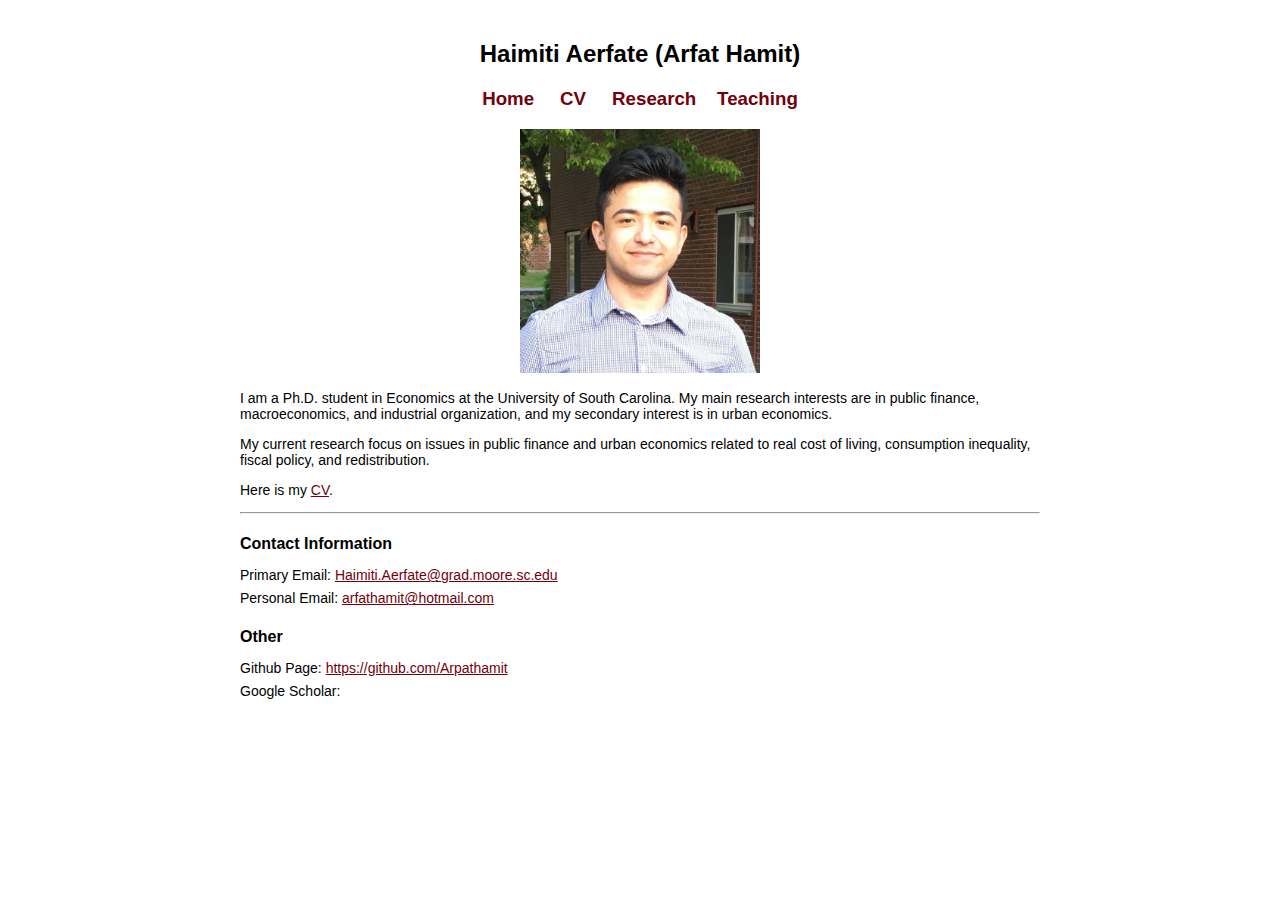
==== index.html @ 5a8eae6b "new" ====
<!DOCTYPE html>
<html lang="en">
    <head>
    <TITLE>Haimiti Aerfate Personal Website</TITLE>
    <link href="main_style.css" rel="stylesheet">
    </head>    

    <body bgcolor=white text=black>
    
    <center><h2> <a href="/" style="text-decoration:none;color:black;">Haimiti Aerfate (Arfat Hamit)</a>  </h2></center>

    <center>
        <h3> <b>
        <a href="/" style="text-decoration:none;" style="text-decoration:none;">Home</a> &nbsp;  
        &nbsp; <a href="cv/cv_aerfate.pdf" style="text-decoration:none;">CV</a> &nbsp; 
        &nbsp; <a href="research/" style="text-decoration:none;">Research</a>&nbsp; 
        &nbsp; <a href="teaching/" style="text-decoration:none;">Teaching</a> </b> </h3>
    </center>
    
    <center>
    <p>
        <img alt="" src="/profile_picture/aerfate_profile_picture_small.jpg " style="width: 30%; height: 30%;" /></center>
            
    <P>
        I am a Ph.D. student in Economics at the University of South Carolina. 
        My main research interests are in public finance, macroeconomics, 
        and industrial organization, and my secondary interest is in urban economics. 
        <!-- urban and spatial economics -->

    <p>
        My current research focus on issues in public finance and urban economics related to 
        real cost of living, consumption inequality, fiscal policy, and redistribution. <!-- imperfect competition, -->
    <p>
        Here is my <a href="cv/cv_aerfate.pdf">CV</a>.

    <hr>

    <H4>Contact Information</H4>
    <p>
    Primary Email: <a href="mailto:Haimiti.Aerfate@grad.moore.sc.edu">Haimiti.Aerfate@grad.moore.sc.edu</a>
    <span class="brsmall"></span> 
    Personal Email: <a href="mailto:arfathamit@hotmail.com">arfathamit@hotmail.com </a>
    
    <H4>Other</H4>
    <p>  
    Github Page: <a href="https://github.com/Arpathamit">https://github.com/Arpathamit</a>
    <span class="brsmall"></span> 
    Google Scholar: 

    <!-- comments here
    <style>
        * {
          box-sizing: border-box;
        }
        
        /* Create two equal columns that floats next to each other */
        .column {
          float: left;
          width: 50%;
          padding: 0px;
        }
        
        /* Clear floats after the columns */
        .row:after {
          content: "";
          display: table;
          clear: both;
        }
        </style>
        </head>
        <body>
        
    <div class="row">
        <div class="column">
        <H4>Contact Information</H4>
        <p>
            Primary Email: <a href="mailto:Haimiti.Aerfate@grad.moore.sc.edu">Haimiti.Aerfate@grad.moore.sc.edu</a>
            <span class="brsmall"></span> 
            Personal Email: <a href="mailto:arfathamit@hotmail.com">arfathamit@hotmail.com </a>
        </p>
        </div>
        <div class="column">
        <H4>Other</H4>
        <p>
            Github Page: <a href="https://github.com/Arpathamit">https://github.com/Arpathamit</a>
            <span class="brsmall"></span> 
            Google Scholar: 
        </p>
        </div>
    </div>
     -->

    <P>
    <br>
    <br>
---- main_style.css ----
body {
    /* alternative: max-width: max-content;*/
    max-width: 800px;
    padding-top: 20px;
    padding-right: 30px;
    padding-bottom: 10px;
    padding-left: 30px;
    margin: auto;
    font-family: Arial, Helvetica, sans-serif;
}

h4 {
    color: black;
    margin-bottom: 0
}

button{
    background: none;
    border: none;
}

p {
font-size: 14px;
}

/* unvisited link */
a:link {
    color: rgb(115, 0, 10);
}

/* visited link */
a:visited {
color: rgb(115, 0, 10);
}

/* mouse over link */
a:hover {
color: red;
}

/* selected link */
a:active {
color: red;
}

/* small break */
.brsmall {
    display: block;
    margin-bottom: 0.5em;
}

/* small break */
.brverysmall {
    display: block;
    margin-bottom: 0.2em;
}
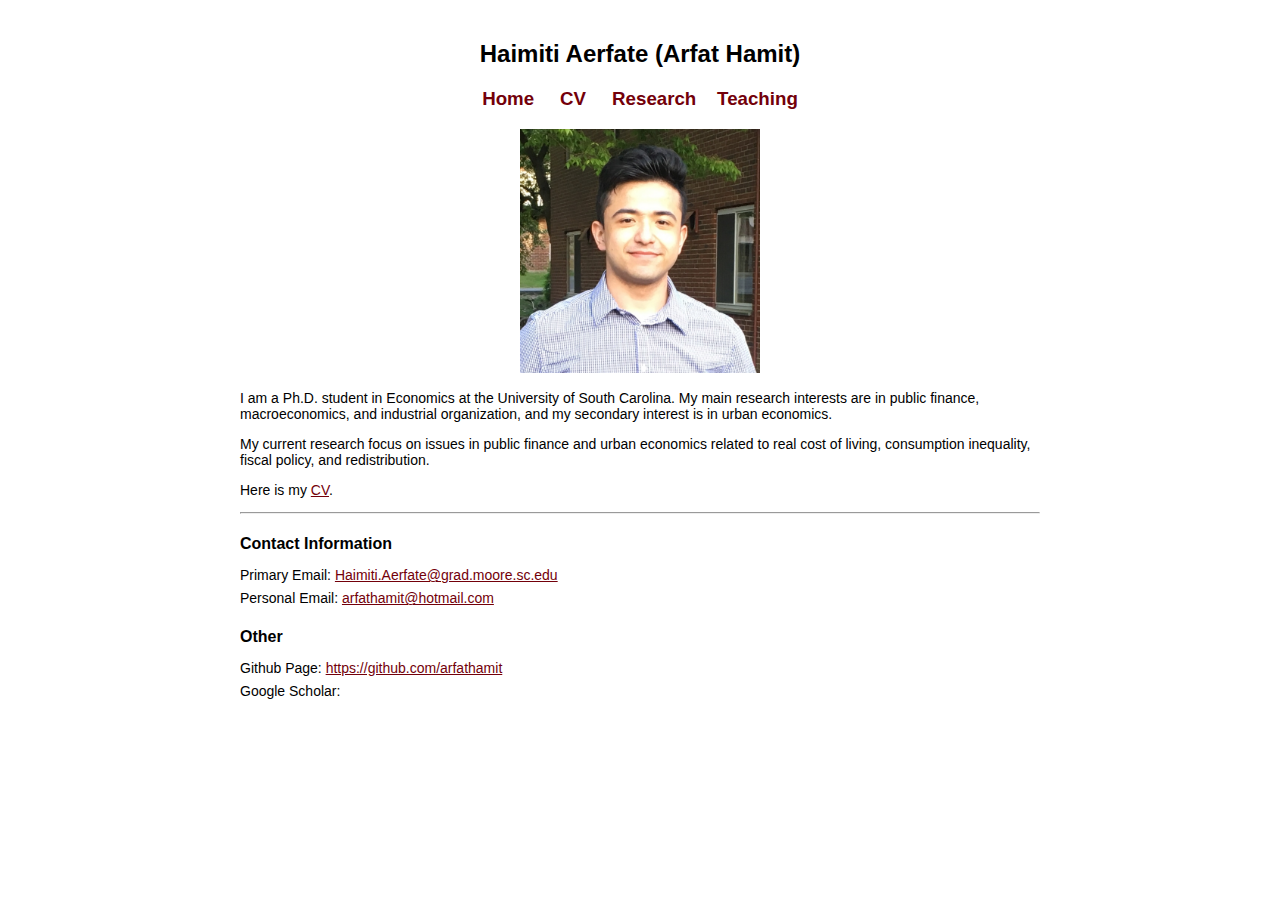
==== commit 30546917: "new" ====
--- a/index.html
+++ b/index.html
@@ -43,7 +43,7 @@
     
     <H4>Other</H4>
     <p>  
-    Github Page: <a href="https://github.com/Arpathamit">https://github.com/Arpathamit</a>
+    Github Page: <a href="https://github.com/arfathamit">https://github.com/arfathamit</a>
     <span class="brsmall"></span> 
     Google Scholar: 
 
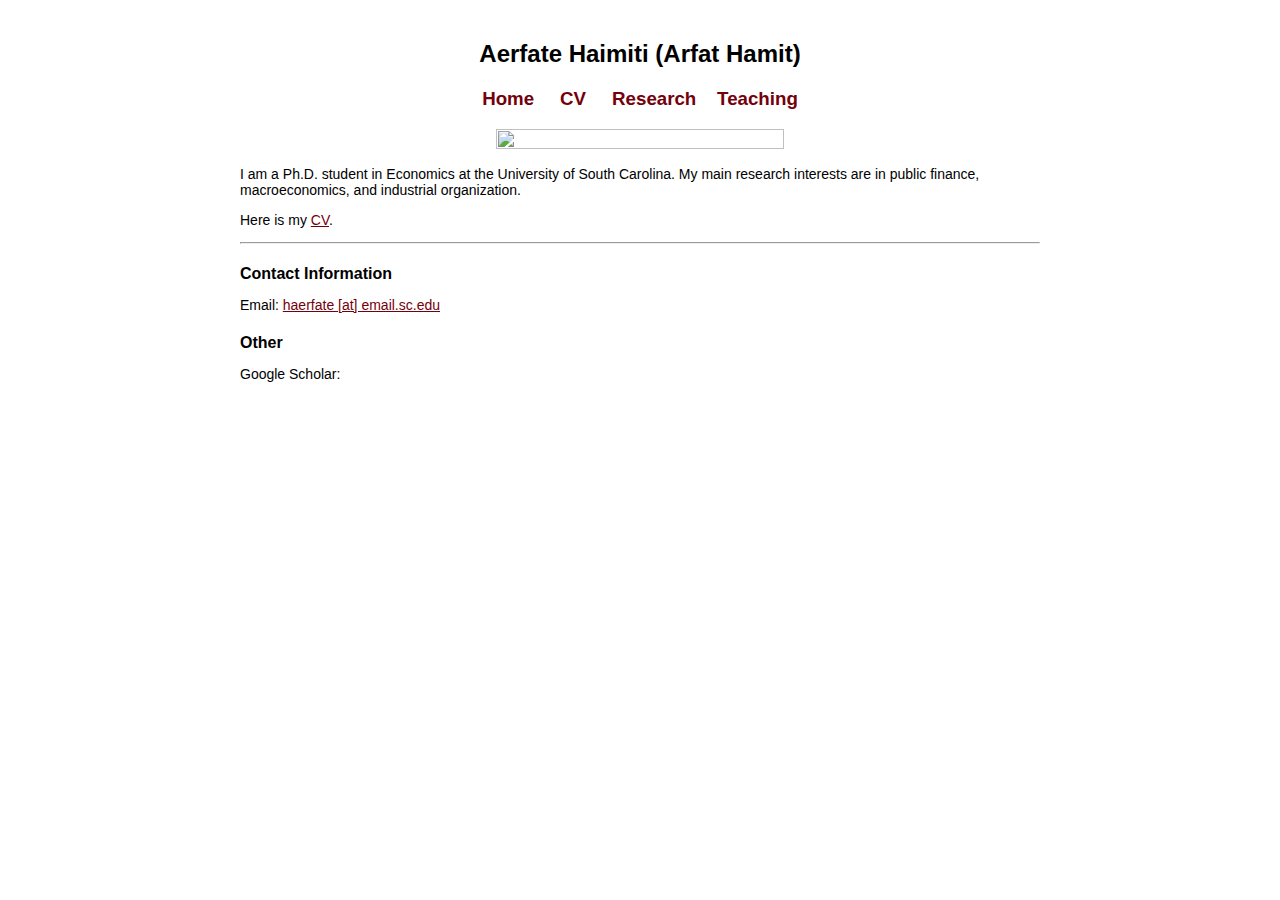
==== commit c5f39ffa: "new" ====
--- a/index.html
+++ b/index.html
@@ -1,13 +1,13 @@
 <!DOCTYPE html>
 <html lang="en">
     <head>
-    <TITLE>Haimiti Aerfate Personal Website</TITLE>
-    <link href="main_style.css" rel="stylesheet">
+        <TITLE>Aerfate Haimiti Personal Website</TITLE>
+        <link href="main_style.css" rel="stylesheet">
     </head>    
 
     <body bgcolor=white text=black>
     
-    <center><h2> <a href="/" style="text-decoration:none;color:black;">Haimiti Aerfate (Arfat Hamit)</a>  </h2></center>
+    <center><h2> <a href="/" style="text-decoration:none;color:black;">Aerfate Haimiti (Arfat Hamit)</a>  </h2></center>
 
     <center>
         <h3> <b>
@@ -19,17 +19,15 @@
     
     <center>
     <p>
-        <img alt="" src="/profile_picture/aerfate_profile_picture_small.jpg " style="width: 30%; height: 30%;" /></center>
+        <img alt="" src="profile_picture/aerfate_profile_picture3_small.JPG" style="width: 60%; height: 30%;" /></center>
             
     <P>
         I am a Ph.D. student in Economics at the University of South Carolina. 
         My main research interests are in public finance, macroeconomics, 
-        and industrial organization, and my secondary interest is in urban economics. 
-        <!-- urban and spatial economics -->
+        and industrial organization.
 
-    <p>
-        My current research focus on issues in public finance and urban economics related to 
-        real cost of living, consumption inequality, fiscal policy, and redistribution. <!-- imperfect competition, -->
+    <p> 
+
     <p>
         Here is my <a href="cv/cv_aerfate.pdf">CV</a>.
 
@@ -37,14 +35,13 @@
 
     <H4>Contact Information</H4>
     <p>
-    Primary Email: <a href="mailto:Haimiti.Aerfate@grad.moore.sc.edu">Haimiti.Aerfate@grad.moore.sc.edu</a>
+    Email: <a href="mailto:haerfate [at] email.sc.edu" >haerfate [at] email.sc.edu</a>
     <span class="brsmall"></span> 
-    Personal Email: <a href="mailto:arfathamit@hotmail.com">arfathamit@hotmail.com </a>
-    
+
     <H4>Other</H4>
     <p>  
-    Github Page: <a href="https://github.com/arfathamit">https://github.com/arfathamit</a>
-    <span class="brsmall"></span> 
+    <!--Github Page: <a href="https://github.com/arfathamit" >https://github.com/arfathamit</a>
+    <span class="brsmall"></span> -->
     Google Scholar: 
 
     <!-- comments here
@@ -74,7 +71,7 @@
         <div class="column">
         <H4>Contact Information</H4>
         <p>
-            Primary Email: <a href="mailto:Haimiti.Aerfate@grad.moore.sc.edu">Haimiti.Aerfate@grad.moore.sc.edu</a>
+            Primary Email: <a href="mailto:haerfate@email.sc.edu">haerfate@email.sc.edu</a>
             <span class="brsmall"></span> 
             Personal Email: <a href="mailto:arfathamit@hotmail.com">arfathamit@hotmail.com </a>
         </p>
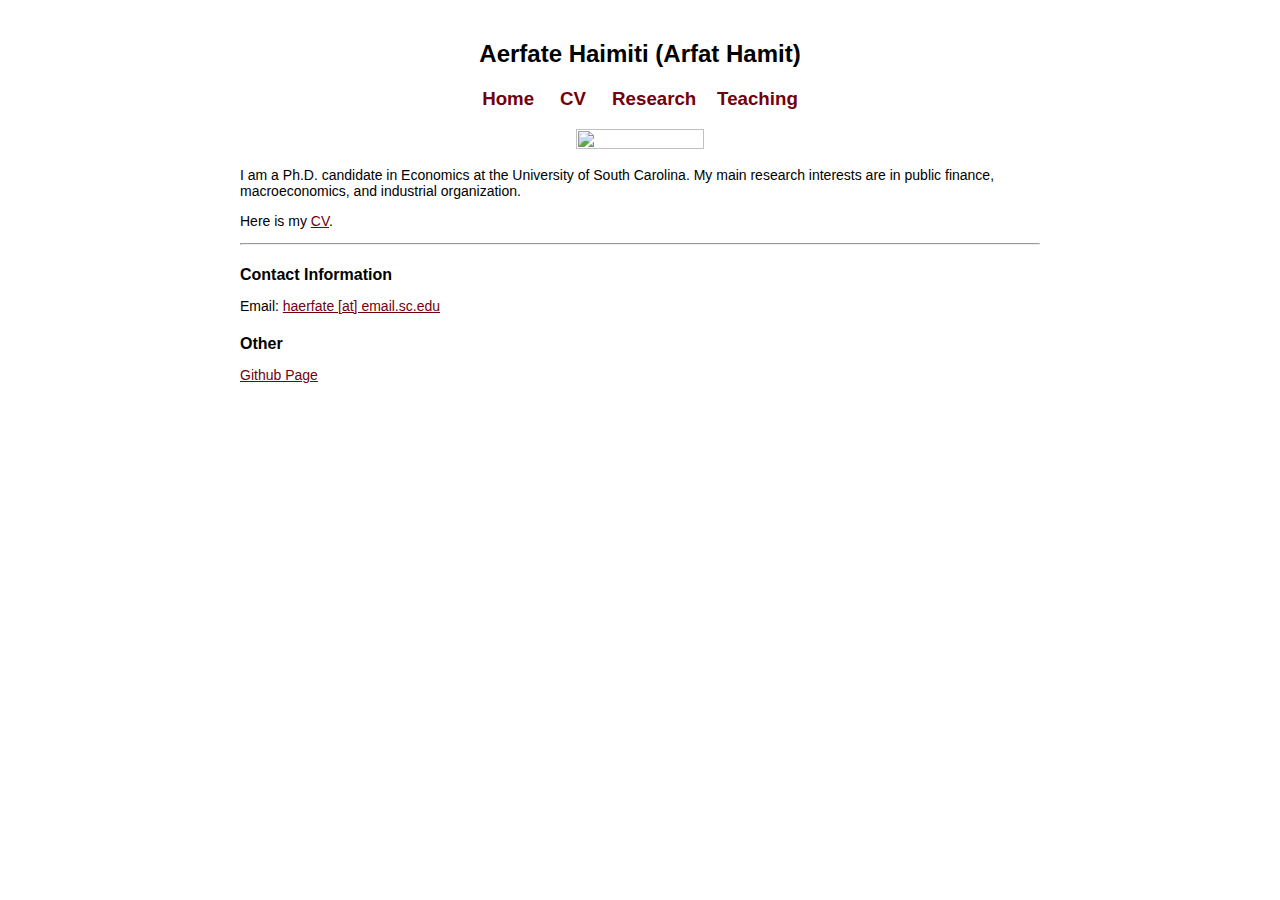
==== commit 869e90ae: "new" ====
--- a/index.html
+++ b/index.html
@@ -4,6 +4,16 @@
         <TITLE>Aerfate Haimiti Personal Website</TITLE>
         <link href="main_style.css" rel="stylesheet">
     </head>    
+
+<!-- Google tag (gtag.js) -->
+<script async src="https://www.googletagmanager.com/gtag/js?id=G-XS4JZ7KC4T"></script>
+<script>
+  window.dataLayer = window.dataLayer || [];
+  function gtag(){dataLayer.push(arguments);}
+  gtag('js', new Date());
+
+  gtag('config', 'G-XS4JZ7KC4T');
+</script>
 
     <body bgcolor=white text=black>
     
@@ -18,13 +28,17 @@
     </center>
     
     <center>
-    <p>
-        <img alt="" src="profile_picture/aerfate_profile_picture3_small.JPG" style="width: 60%; height: 30%;" /></center>
-            
+      <img alt="" src="profile_picture/aerfate_profile1.png" style="width: 40%; height: 30%;" /></center>
+         <!--
+        <img alt="" src="profile_picture/aerfate_profile2.JPG" style="width: 60%; height: 30%;" /></center>
+         -->
+    
+    <span class="brmedium"></span> 
+
     <P>
-        I am a Ph.D. student in Economics at the University of South Carolina. 
+        I am a Ph.D. candidate in Economics at the University of South Carolina. 
         My main research interests are in public finance, macroeconomics, 
-        and industrial organization.
+        and industrial organization. 
 
     <p> 
 
@@ -38,11 +52,12 @@
     Email: <a href="mailto:haerfate [at] email.sc.edu" >haerfate [at] email.sc.edu</a>
     <span class="brsmall"></span> 
 
+    
     <H4>Other</H4>
     <p>  
-    <!--Github Page: <a href="https://github.com/arfathamit" >https://github.com/arfathamit</a>
-    <span class="brsmall"></span> -->
-    Google Scholar: 
+    <a target="_blank" href="https://github.com/Arfathamit" > Github Page </a>
+    </center>
+
 
     <!-- comments here
     <style>
@@ -66,25 +81,7 @@
         </style>
         </head>
         <body>
-        
-    <div class="row">
-        <div class="column">
-        <H4>Contact Information</H4>
-        <p>
-            Primary Email: <a href="mailto:haerfate@email.sc.edu">haerfate@email.sc.edu</a>
-            <span class="brsmall"></span> 
-            Personal Email: <a href="mailto:arfathamit@hotmail.com">arfathamit@hotmail.com </a>
-        </p>
-        </div>
-        <div class="column">
-        <H4>Other</H4>
-        <p>
-            Github Page: <a href="https://github.com/Arpathamit">https://github.com/Arpathamit</a>
-            <span class="brsmall"></span> 
-            Google Scholar: 
-        </p>
-        </div>
-    </div>
+
      -->
 
     <P>
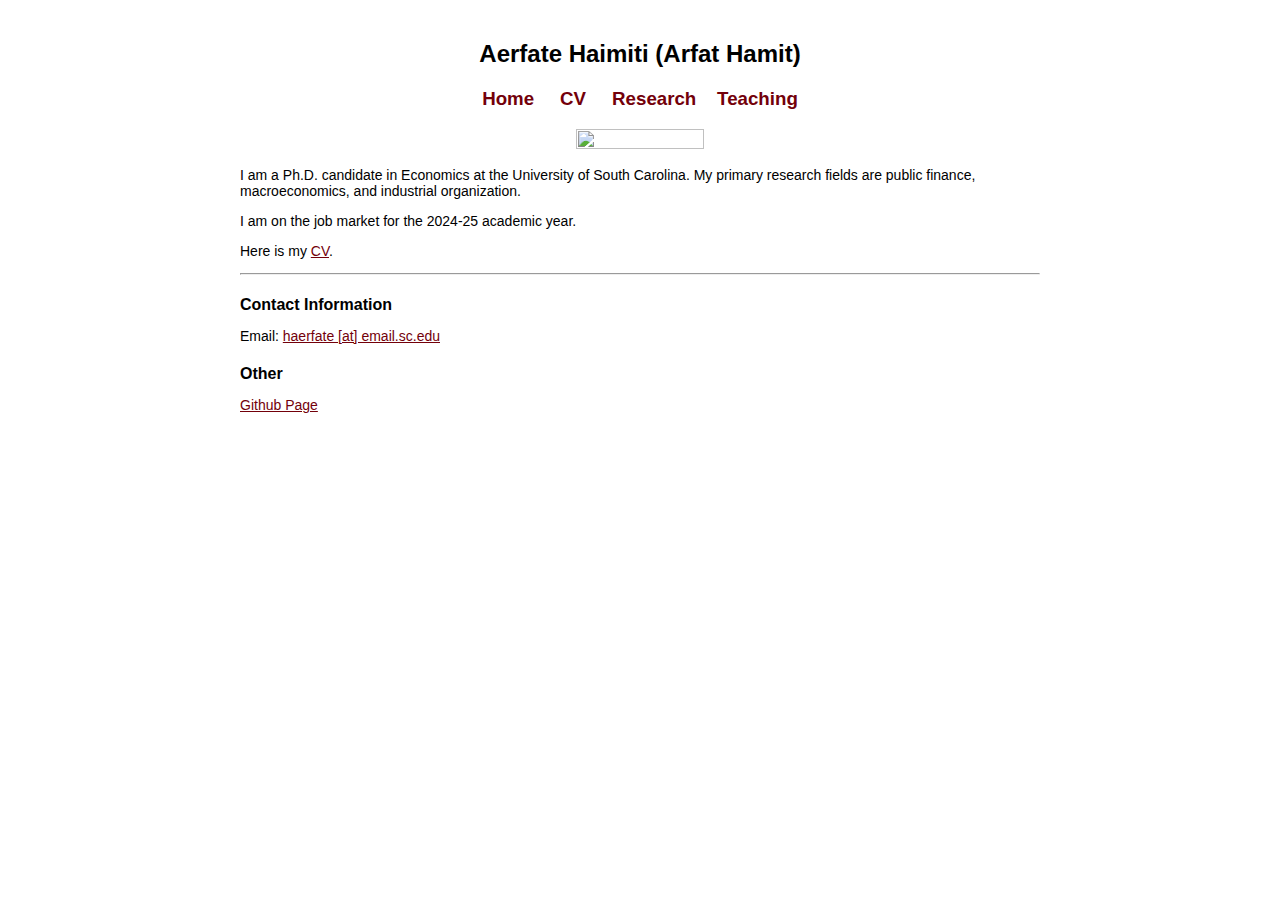
==== commit cc2511df: "new" ====
--- a/index.html
+++ b/index.html
@@ -37,10 +37,10 @@
 
     <P>
         I am a Ph.D. candidate in Economics at the University of South Carolina. 
-        My main research interests are in public finance, macroeconomics, 
-        and industrial organization. 
+        My primary research fields are public finance, macroeconomics, and industrial organization. 
 
     <p> 
+      I am on the job market for the 2024-25 academic year.
 
     <p>
         Here is my <a href="cv/cv_aerfate.pdf">CV</a>.
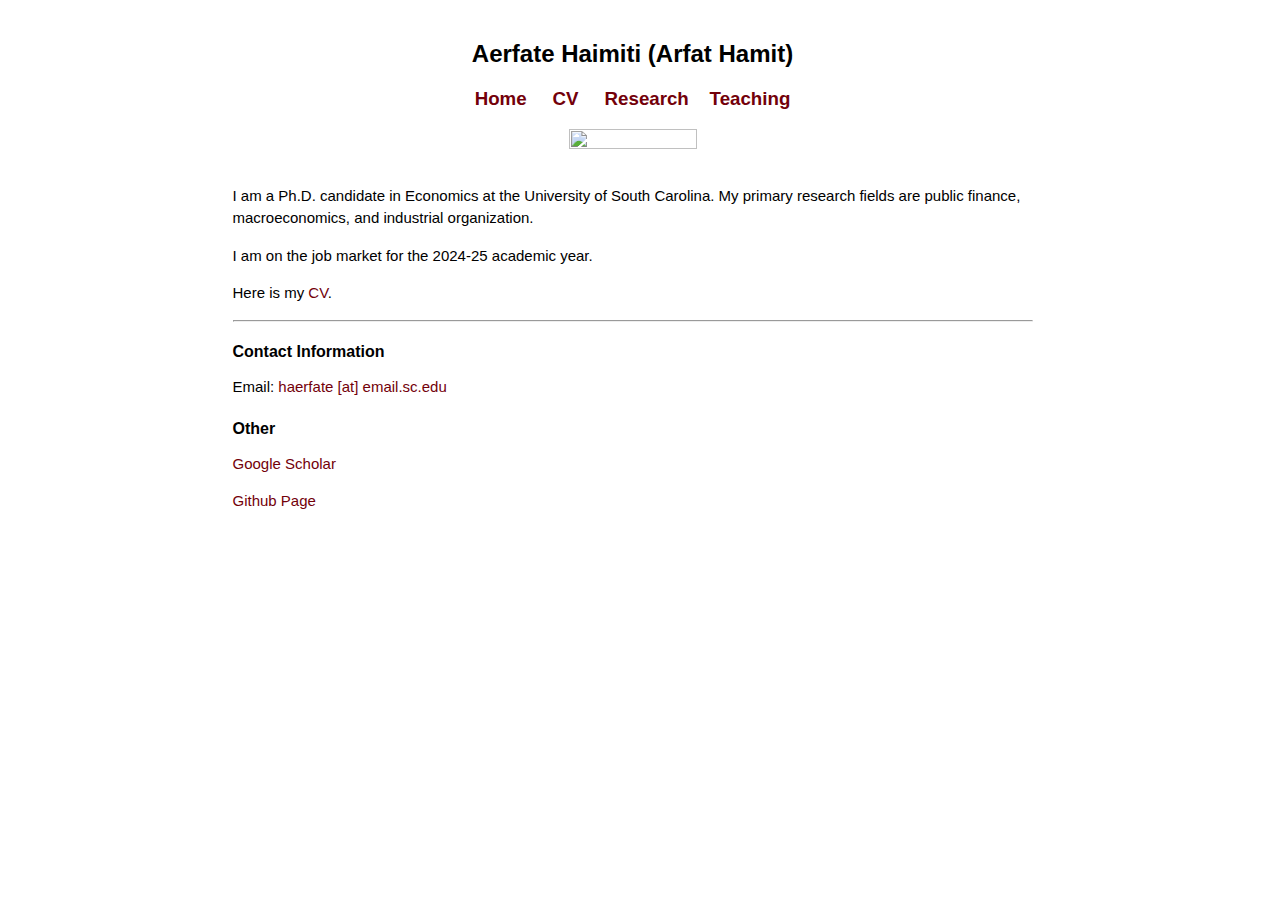
==== commit 2da6069a: "new" ====
--- a/index.html
+++ b/index.html
@@ -55,7 +55,10 @@
     
     <H4>Other</H4>
     <p>  
+    <a target="_blank" href="https://scholar.google.com/citations?user=1xhDn4QAAAAJ&hl=en" > Google Scholar </a>
+    <p>  
     <a target="_blank" href="https://github.com/Arfathamit" > Github Page </a>
+
     </center>
 
 
--- a/main_style.css
+++ b/main_style.css
@@ -7,6 +7,11 @@
     padding-left: 30px;
     margin: auto;
     font-family: Arial, Helvetica, sans-serif;
+}
+
+/* constant positioning */
+html {
+    scrollbar-gutter: stable;
 }
 
 h4 {
@@ -20,18 +25,22 @@
 }
 
 p {
-font-size: 14px;
+font-size: 15px;
+line-height: 1.5; 
 }
 
 /* unvisited link */
 a:link {
     color: rgb(115, 0, 10);
+    text-decoration: none;
 }
 
 /* visited link */
 a:visited {
-color: rgb(115, 0, 10);
+    color: rgb(115, 0, 10);
+    text-decoration: none;
 }
+
 
 /* mouse over link */
 a:hover {
@@ -53,4 +62,23 @@
 .brverysmall {
     display: block;
     margin-bottom: 0.2em;
-}+}
+
+/* med break */
+.brmedium { 
+    display: block; 
+    margin-bottom: 2em; 
+} 
+
+        
+/* Adjust spacing for all list items */
+ul li {
+    line-height: 1.5;
+    margin-bottom: 18px; /* Space below each list item */
+}
+
+/* Adjust spacing between list item and text below */
+ul li p {
+    line-height: 1.2;
+    margin-top: 8px; /* Space above the abstract text */
+}
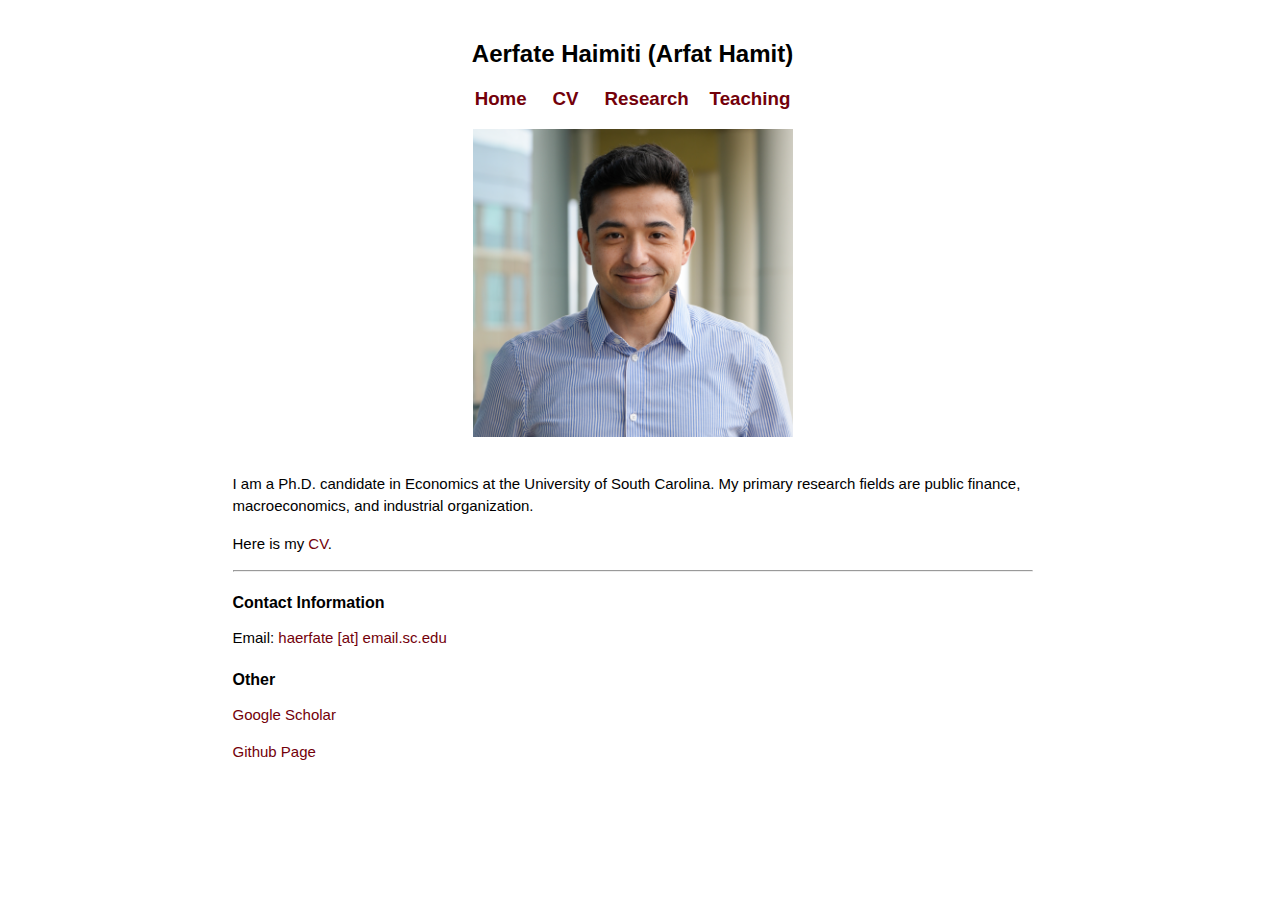
==== commit b6deb91d: "new" ====
--- a/index.html
+++ b/index.html
@@ -22,13 +22,13 @@
     <center>
         <h3> <b>
         <a href="/" style="text-decoration:none;" style="text-decoration:none;">Home</a> &nbsp;  
-        &nbsp; <a href="cv/cv_aerfate.pdf" style="text-decoration:none;">CV</a> &nbsp; 
+        &nbsp; <a href="files/cv/cv_aerfate.pdf" style="text-decoration:none;">CV</a> &nbsp; 
         &nbsp; <a href="research/" style="text-decoration:none;">Research</a>&nbsp; 
         &nbsp; <a href="teaching/" style="text-decoration:none;">Teaching</a> </b> </h3>
     </center>
     
     <center>
-      <img alt="" src="profile_picture/aerfate_profile1.png" style="width: 40%; height: 30%;" /></center>
+      <img alt="" src="files/profile_picture/aerfate_profile1.png" style="width: 40%; height: 30%;" /></center>
          <!--
         <img alt="" src="profile_picture/aerfate_profile2.JPG" style="width: 60%; height: 30%;" /></center>
          -->
@@ -38,13 +38,13 @@
     <P>
         I am a Ph.D. candidate in Economics at the University of South Carolina. 
         My primary research fields are public finance, macroeconomics, and industrial organization. 
-
+    <!--
     <p> 
       I am on the job market for the 2024-25 academic year.
+    -->
 
     <p>
-        Here is my <a href="cv/cv_aerfate.pdf">CV</a>.
-
+      Here is my <a href="files/cv/cv_aerfate.pdf">CV</a>.
     <hr>
 
     <H4>Contact Information</H4>
